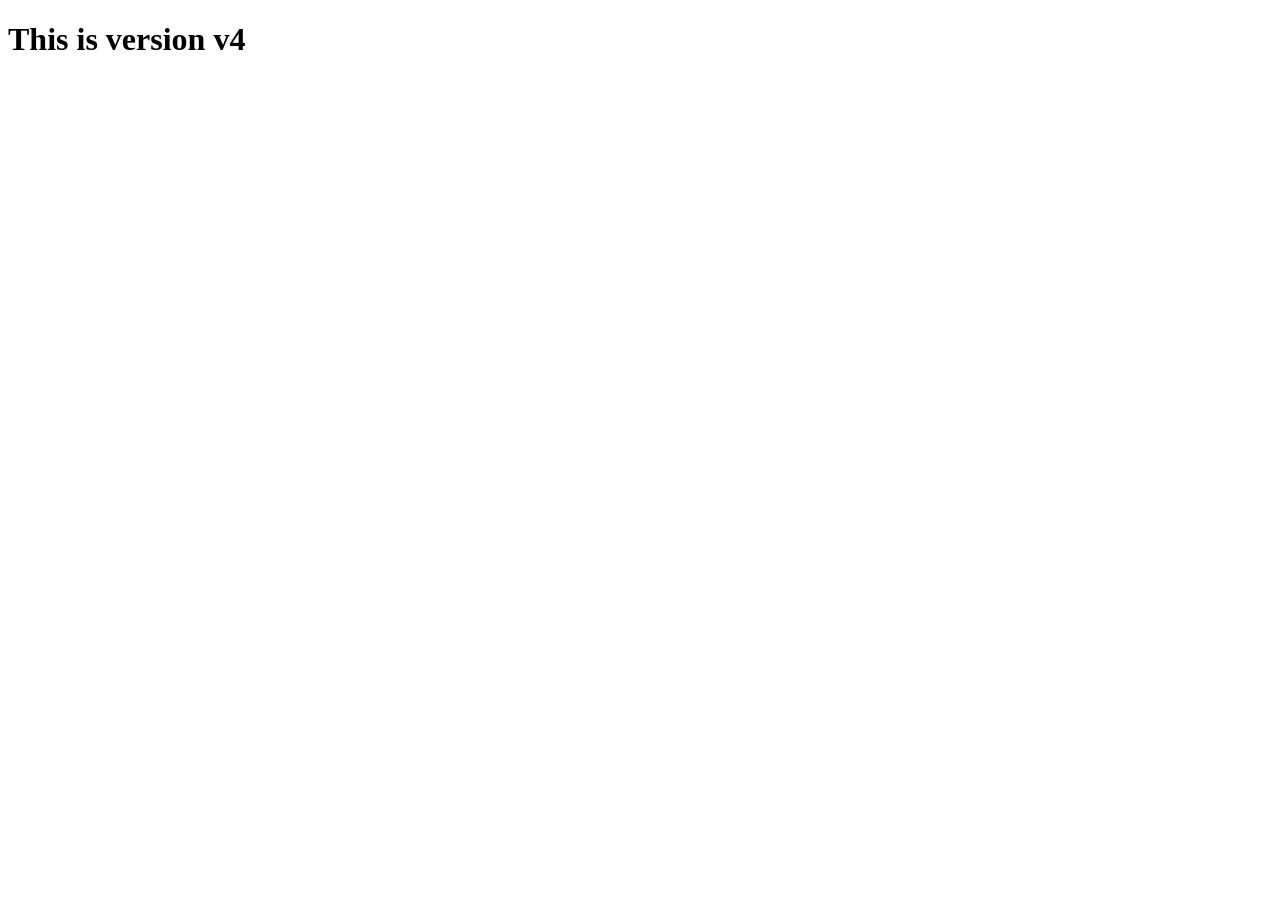
==== index.html @ 3f2f83a4 "This is v4" ====
<!DOCTYPE html>
<html lang="en">
<head>
    <meta charset="UTF-8">
    <meta name="viewport" content="width=device-width, initial-scale=1.0">
    <title>Document</title>
</head>
<body>
    <h1>This is version v4 </h1>
</body>
</html>
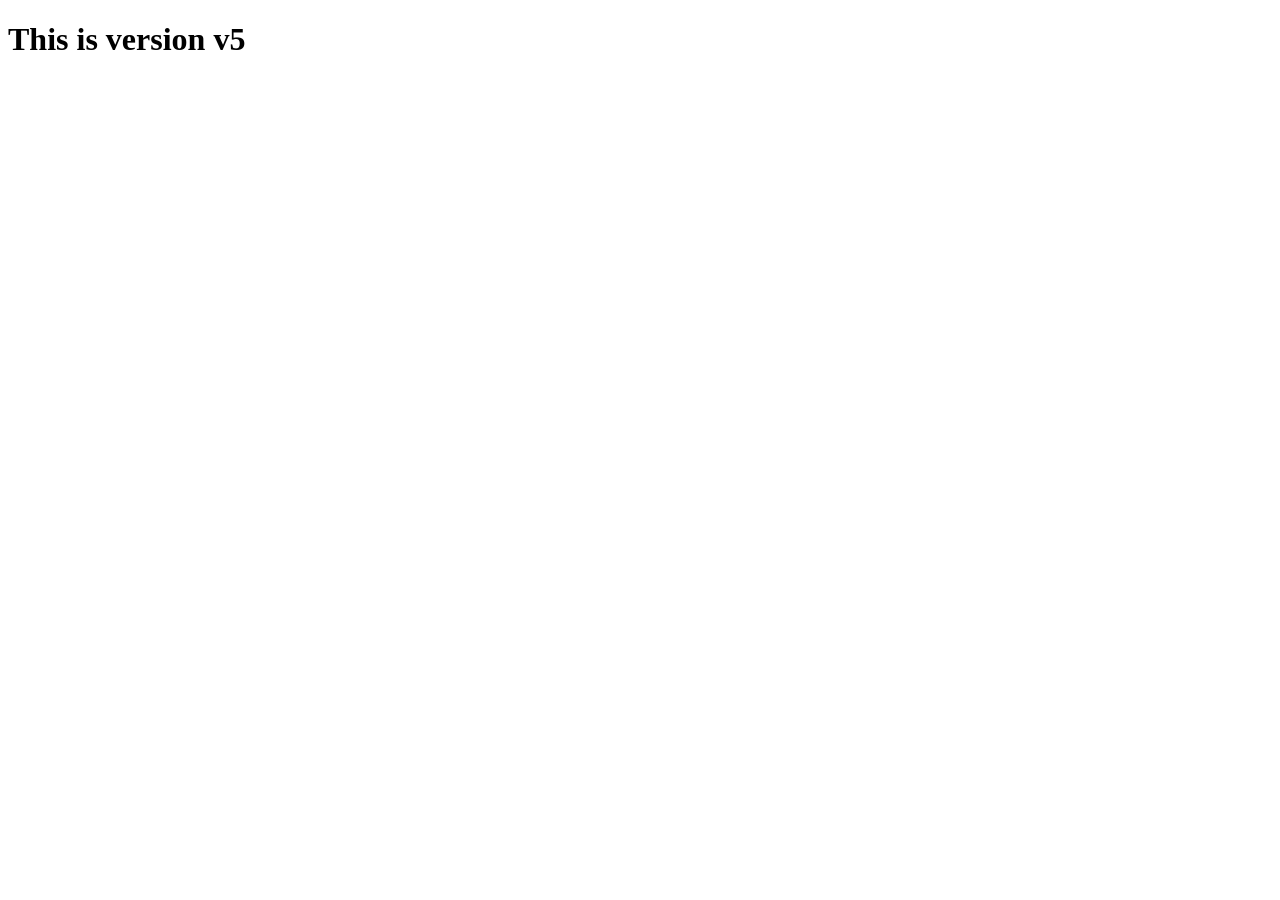
==== commit 087e7563: "v6" ====
--- a/index.html
+++ b/index.html
@@ -6,6 +6,6 @@
     <title>Document</title>
 </head>
 <body>
-    <h1>This is version v4 </h1>
+    <h1>This is version v5 </h1>
 </body>
 </html>
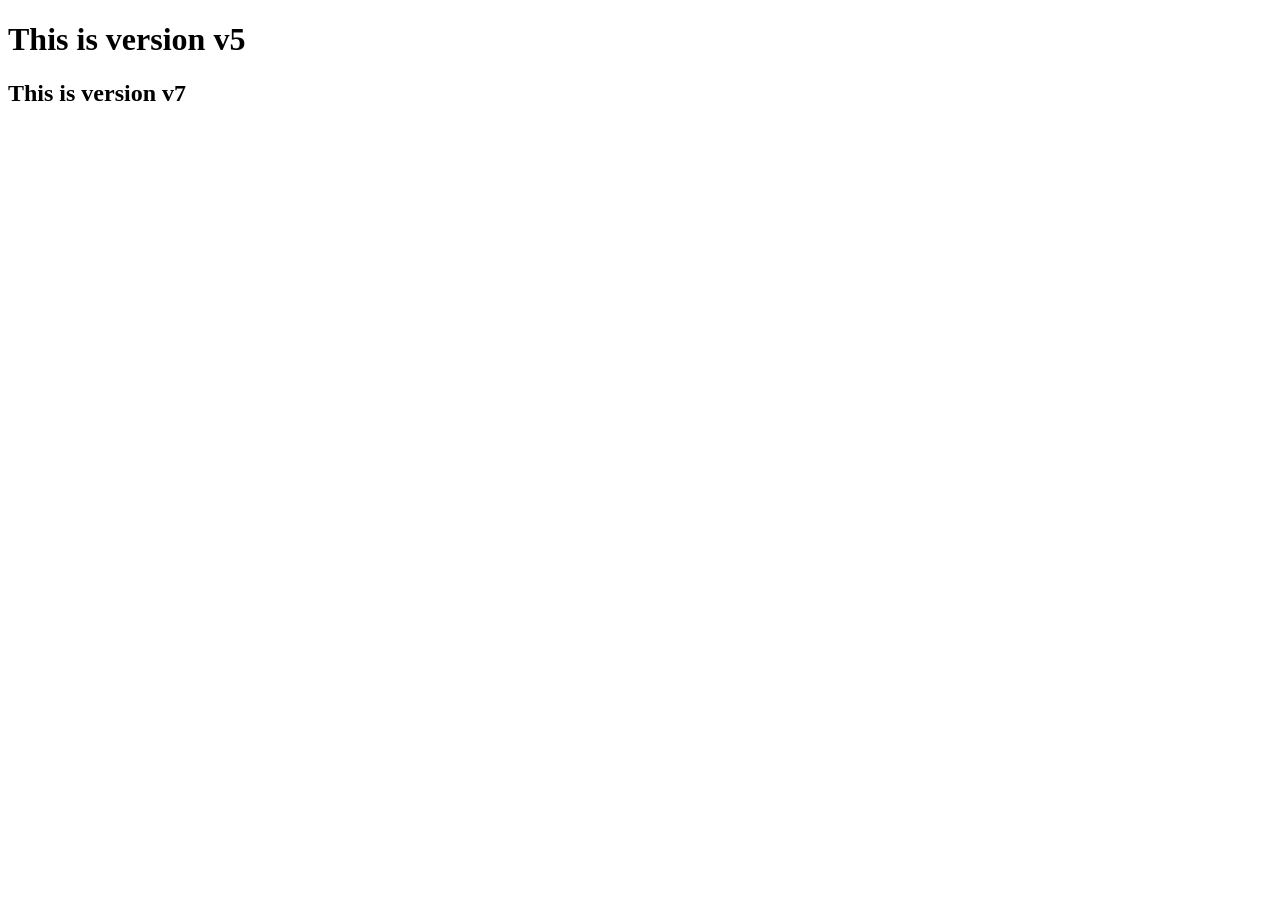
==== commit c61ee455: "updated index file" ====
--- a/index.html
+++ b/index.html
@@ -7,5 +7,6 @@
 </head>
 <body>
     <h1>This is version v5 </h1>
+    <h2>This is version v7 </h2>
 </body>
 </html>
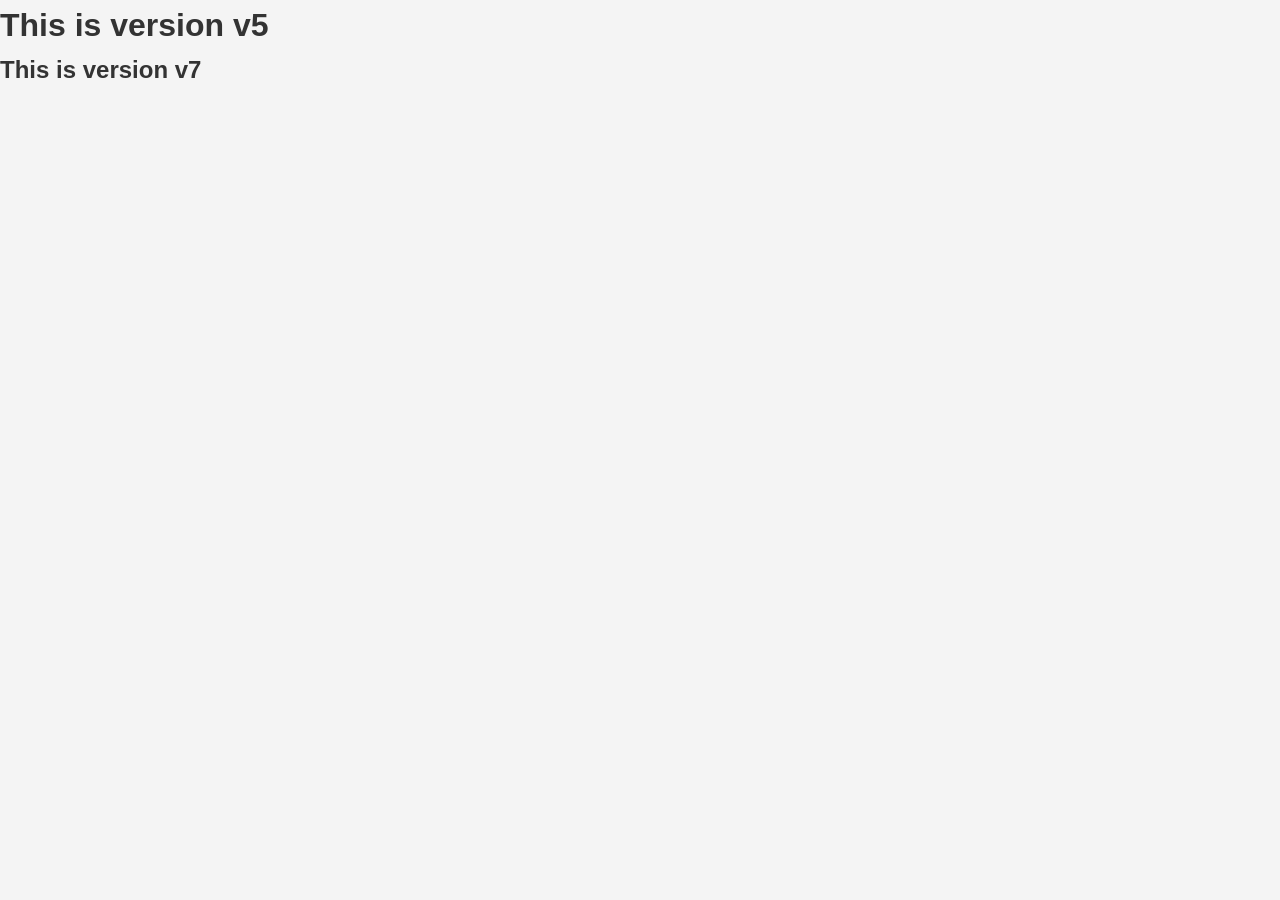
==== commit 15a20402: "New version" ====
--- a/index.html
+++ b/index.html
@@ -3,6 +3,7 @@
 <head>
     <meta charset="UTF-8">
     <meta name="viewport" content="width=device-width, initial-scale=1.0">
+    <link rel="stylesheet" href="style.css">
     <title>Document</title>
 </head>
 <body>
--- a/style.css
+++ b/style.css
@@ -0,0 +1,89 @@
+/* ===== Reset & Base Styles ===== */
+* {
+    margin: 0;
+    padding: 0;
+    box-sizing: border-box;
+}
+
+body {
+    font-family: Arial, Helvetica, sans-serif;
+    line-height: 1.6;
+    background-color: #f4f4f4;
+    color: #333;
+}
+
+/* ===== Container ===== */
+.container {
+    width: 80%;
+    margin: auto;
+    overflow: hidden;
+}
+
+/* ===== Header ===== */
+header {
+    background: #333;
+    color: #fff;
+    padding: 20px 0;
+}
+
+header h1 {
+    text-align: center;
+}
+
+/* ===== Navigation ===== */
+nav {
+    background: #555;
+    padding: 10px;
+}
+
+nav ul {
+    list-style: none;
+    text-align: center;
+}
+
+nav ul li {
+    display: inline;
+    margin: 0 15px;
+}
+
+nav ul li a {
+    color: #fff;
+    text-decoration: none;
+    font-weight: bold;
+}
+
+nav ul li a:hover {
+    color: #ffd700;
+}
+
+/* ===== Main Content ===== */
+main {
+    padding: 20px;
+    background: #fff;
+    margin-top: 10px;
+    border-radius: 5px;
+}
+
+/* ===== Buttons ===== */
+.btn {
+    display: inline-block;
+    background: #333;
+    color: #fff;
+    padding: 10px 15px;
+    border: none;
+    cursor: pointer;
+    border-radius: 5px;
+}
+
+.btn:hover {
+    background: #555;
+}
+
+/* ===== Footer ===== */
+footer {
+    text-align: center;
+    padding: 15px;
+    margin-top: 20px;
+    background: #333;
+    color: #fff;
+}
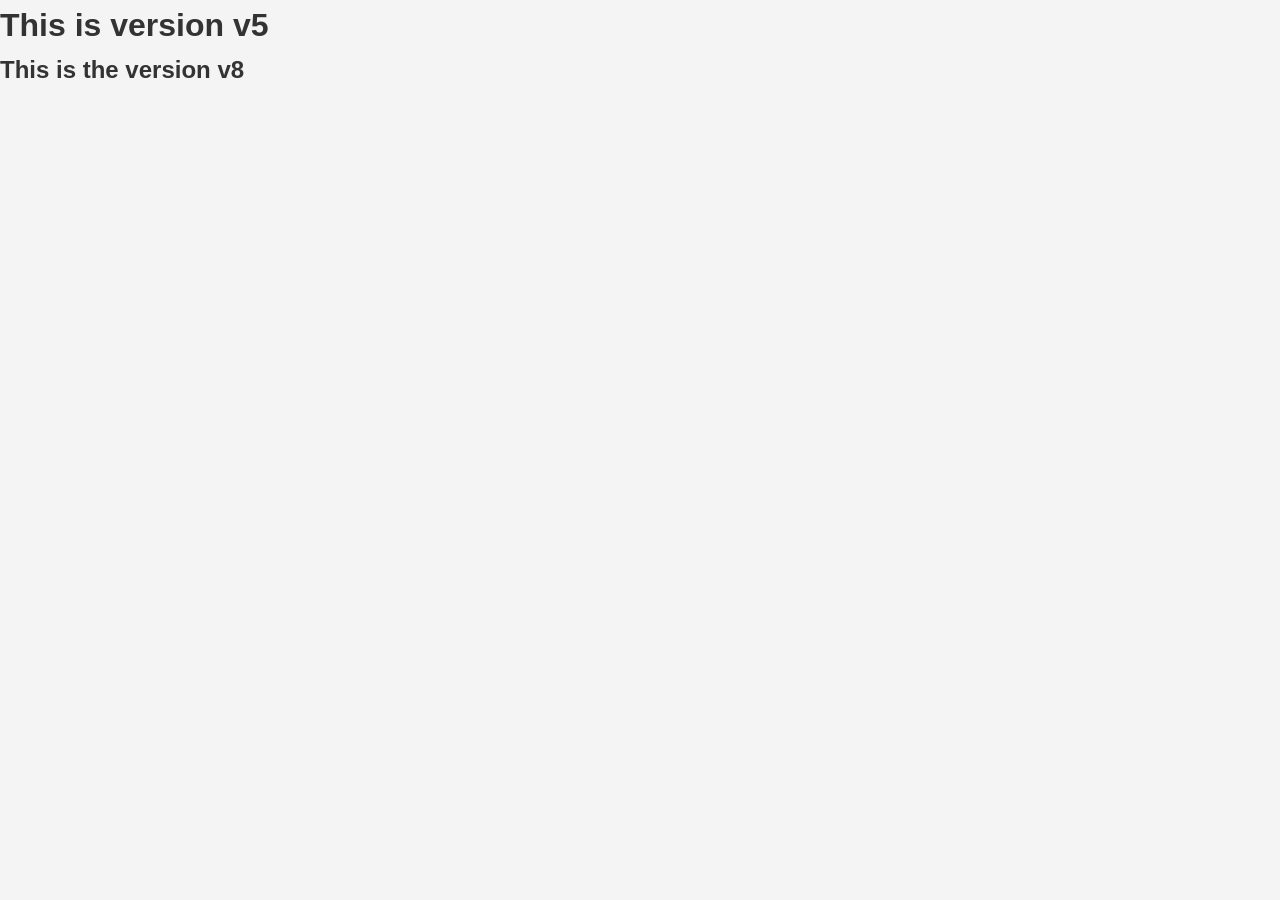
==== commit 6703efb0: "Merge pull request #1 from Ansari1234-Uzair/design Second new version" ====
--- a/index.html
+++ b/index.html
@@ -8,6 +8,6 @@
 </head>
 <body>
     <h1>This is version v5 </h1>
-    <h2>This is version v7 </h2>
+    <h2>This is the version v8 </h2>
 </body>
 </html>
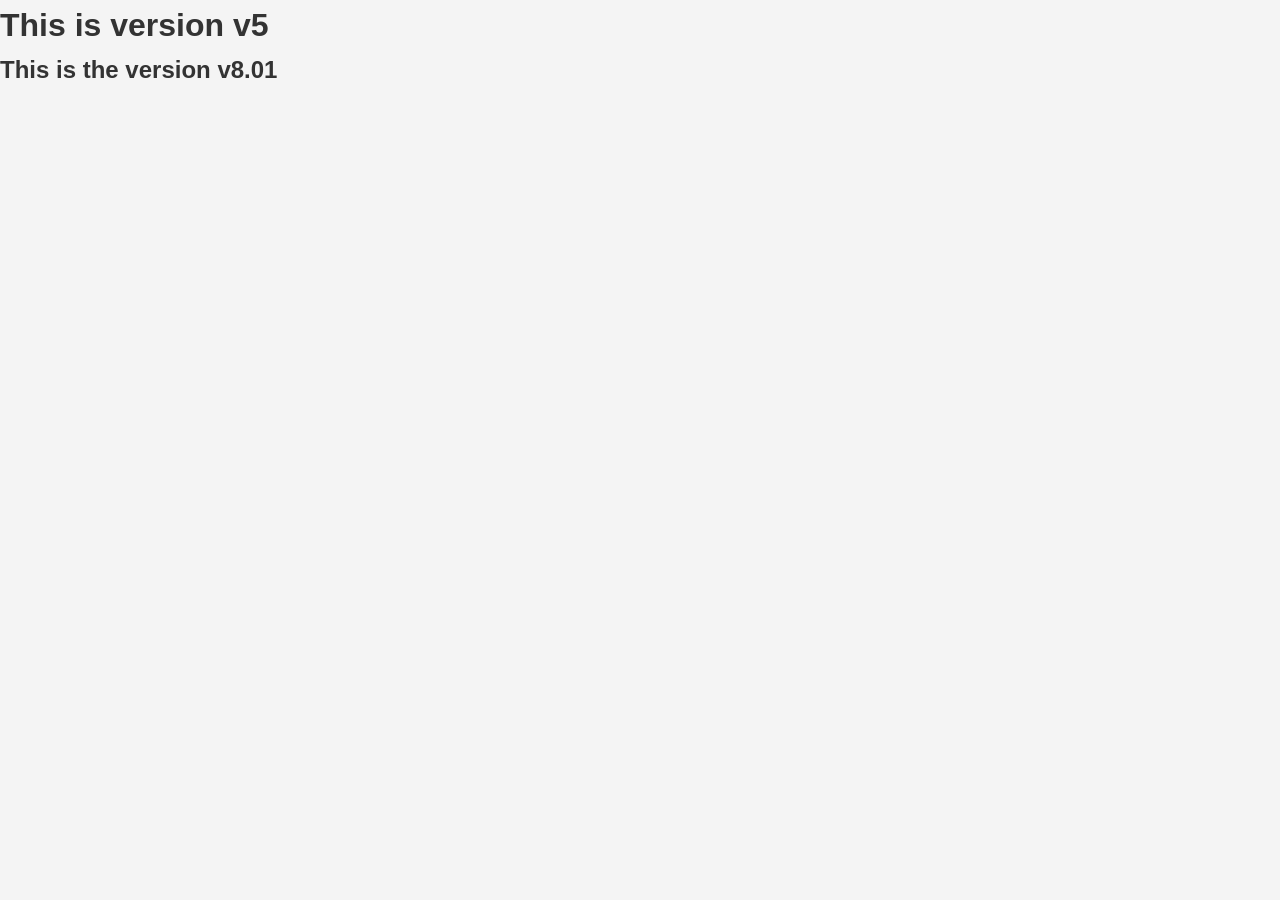
==== commit cb8cc9fe: "New Branc version" ====
--- a/index.html
+++ b/index.html
@@ -8,6 +8,6 @@
 </head>
 <body>
     <h1>This is version v5 </h1>
-    <h2>This is the version v8 </h2>
+    <h2>This is the version v8.01 </h2>
 </body>
 </html>
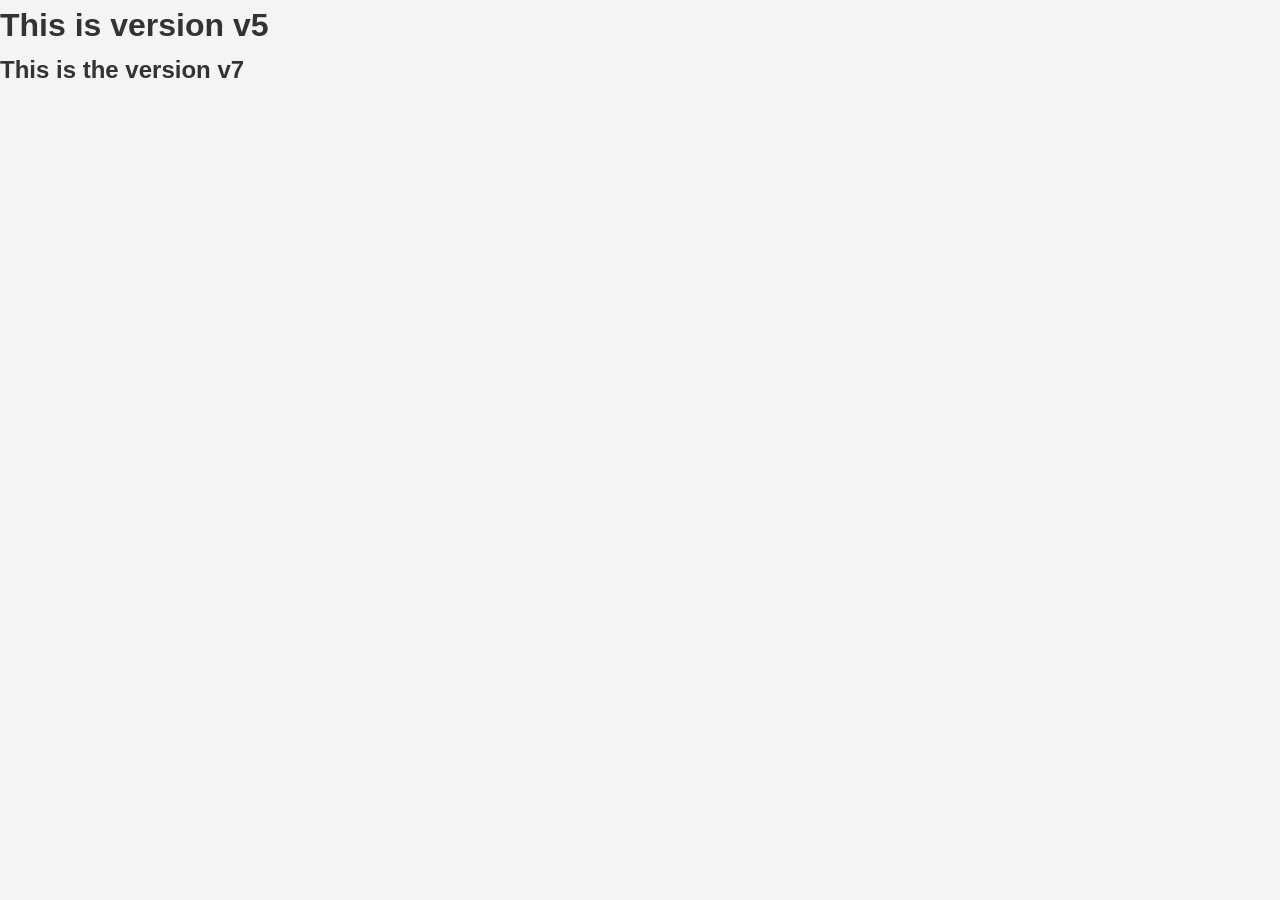
==== commit c6f8d24a: "This is Second new version" ====
--- a/index.html
+++ b/index.html
@@ -8,6 +8,6 @@
 </head>
 <body>
     <h1>This is version v5 </h1>
-    <h2>This is the version v8.01 </h2>
+    <h2>This is the version v7 </h2>
 </body>
 </html>
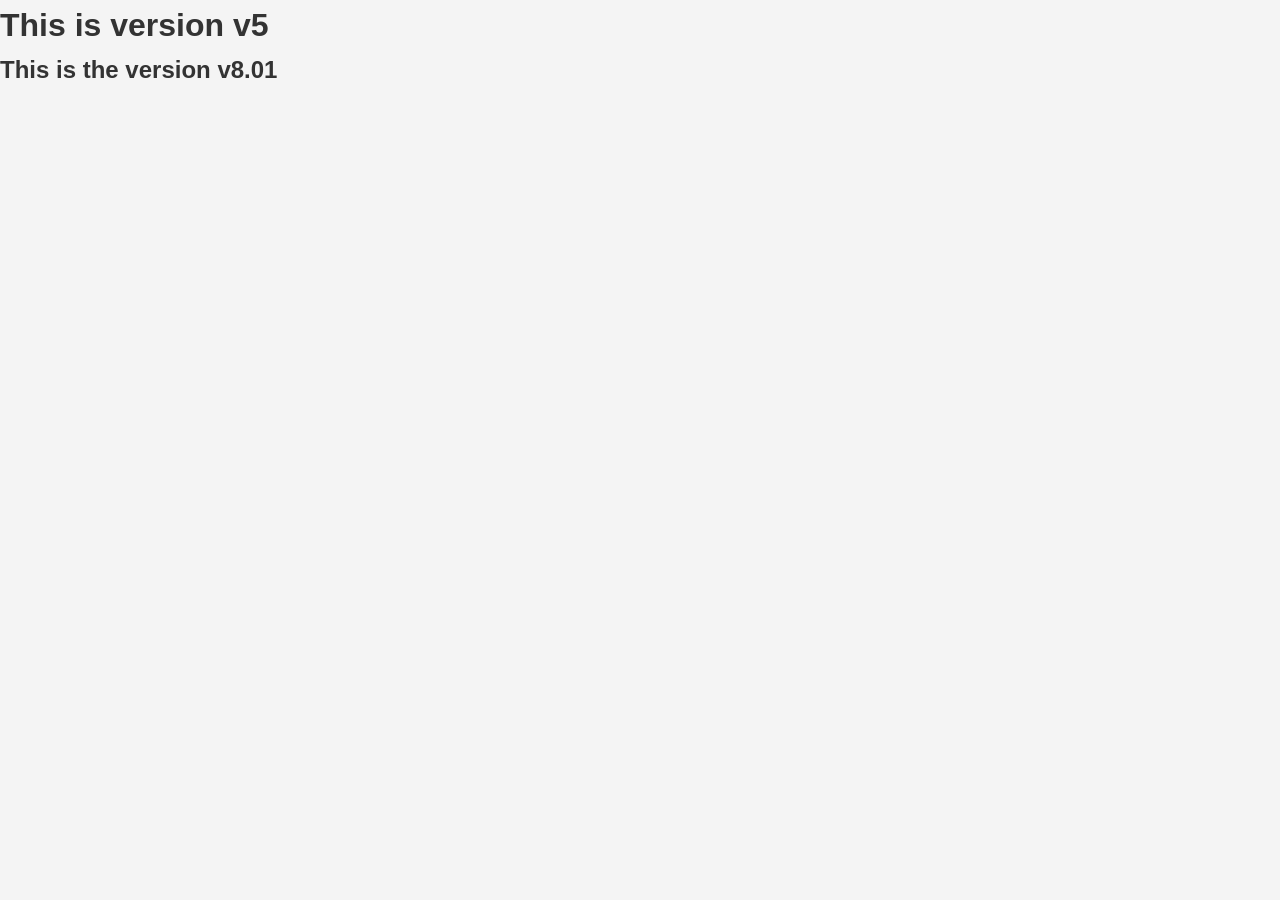
==== commit 6f1a98c1: "Merge branch 'design'" ====
--- a/index.html
+++ b/index.html
@@ -8,6 +8,6 @@
 </head>
 <body>
     <h1>This is version v5 </h1>
-    <h2>This is the version v7 </h2>
+    <h2>This is the version v8.01 </h2>
 </body>
 </html>
